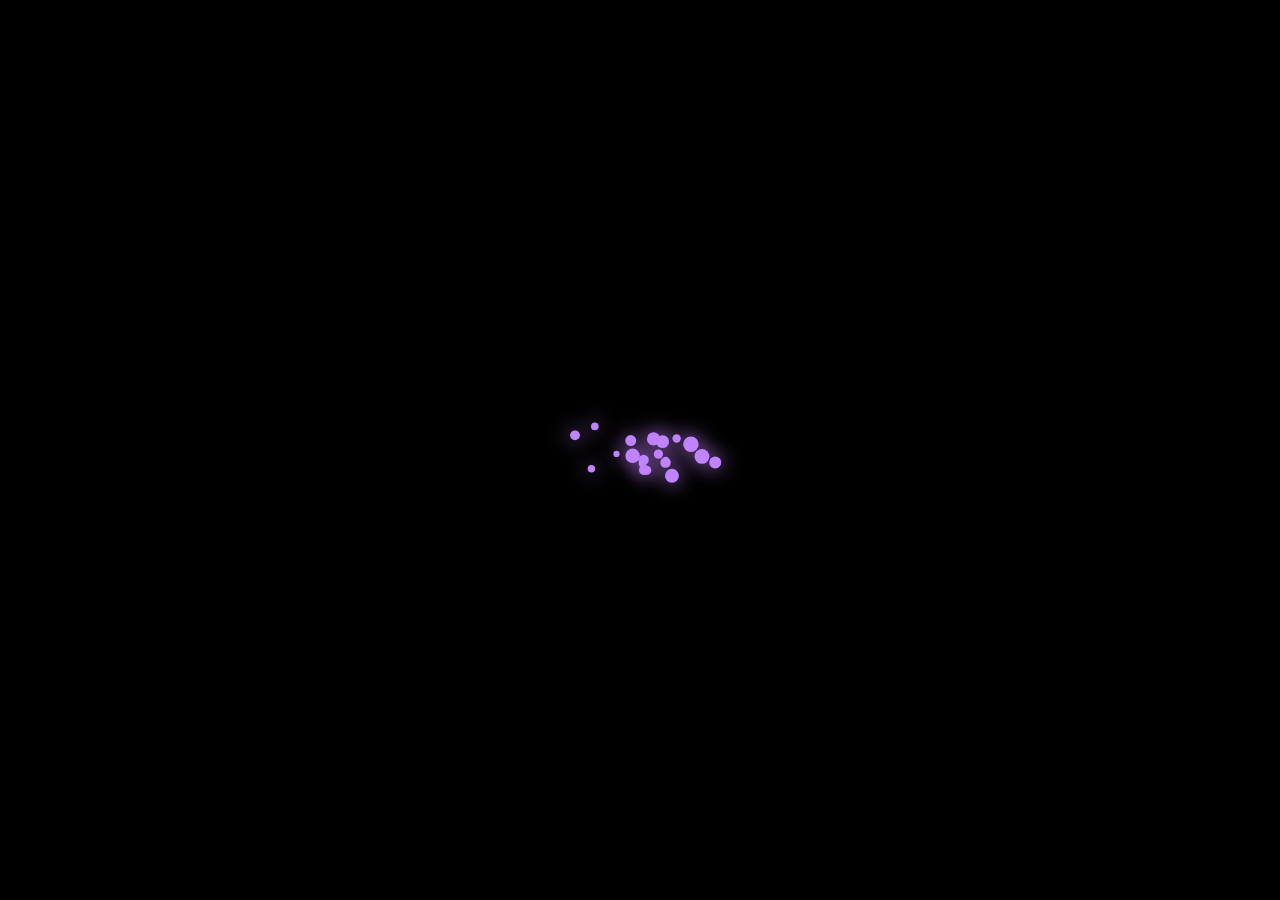
==== effects-test.html @ e13b9ae2 "Update effects-test.html" ====
<!DOCTYPE html>
<html>
<head>
<meta charset="UTF-8">
<title>Effects Test</title>

<style>

body{
    margin:0;
    overflow:hidden;
    background:black;
}

canvas{
    display:block;
}

</style>

</head>
<body>

<canvas id="canvas"></canvas>

<script>

const canvas = document.getElementById("canvas");
const ctx = canvas.getContext("2d");

function resize(){
    canvas.width = window.innerWidth;
    canvas.height = window.innerHeight;
}

resize();
window.addEventListener("resize", resize);

const embers = [];

for(let i = 0; i < 20; i++){

    embers.push({

        x: canvas.width/2 + (Math.random()-0.5)*120,

        startY: canvas.height/2 + Math.random()*40,

        y: canvas.height/2 + Math.random()*40,

        radius: 3 + Math.random()*5,

        speed: 0.15 + Math.random()*0.35,

        sway: 8 + Math.random()*18,

        offset: Math.random()*1000

    });

}

function draw(){

    ctx.clearRect(0,0,canvas.width,canvas.height);

    for(const ember of embers){

        ember.y -= ember.speed;

        if(ember.y < ember.startY - 140){

            ember.y = ember.startY;

        }

        const x =
            ember.x +
            Math.sin((ember.y + ember.offset) * 0.03) * ember.sway;

        ctx.beginPath();

        ctx.arc(
            x,
            ember.y,
            ember.radius,
            0,
            Math.PI*2
        );

        ctx.fillStyle="#c084ff";

        ctx.shadowColor="#c084ff";
        ctx.shadowBlur=20;

        ctx.fill();

    }

    requestAnimationFrame(draw);

}

draw();
</script>

</body>
</html>
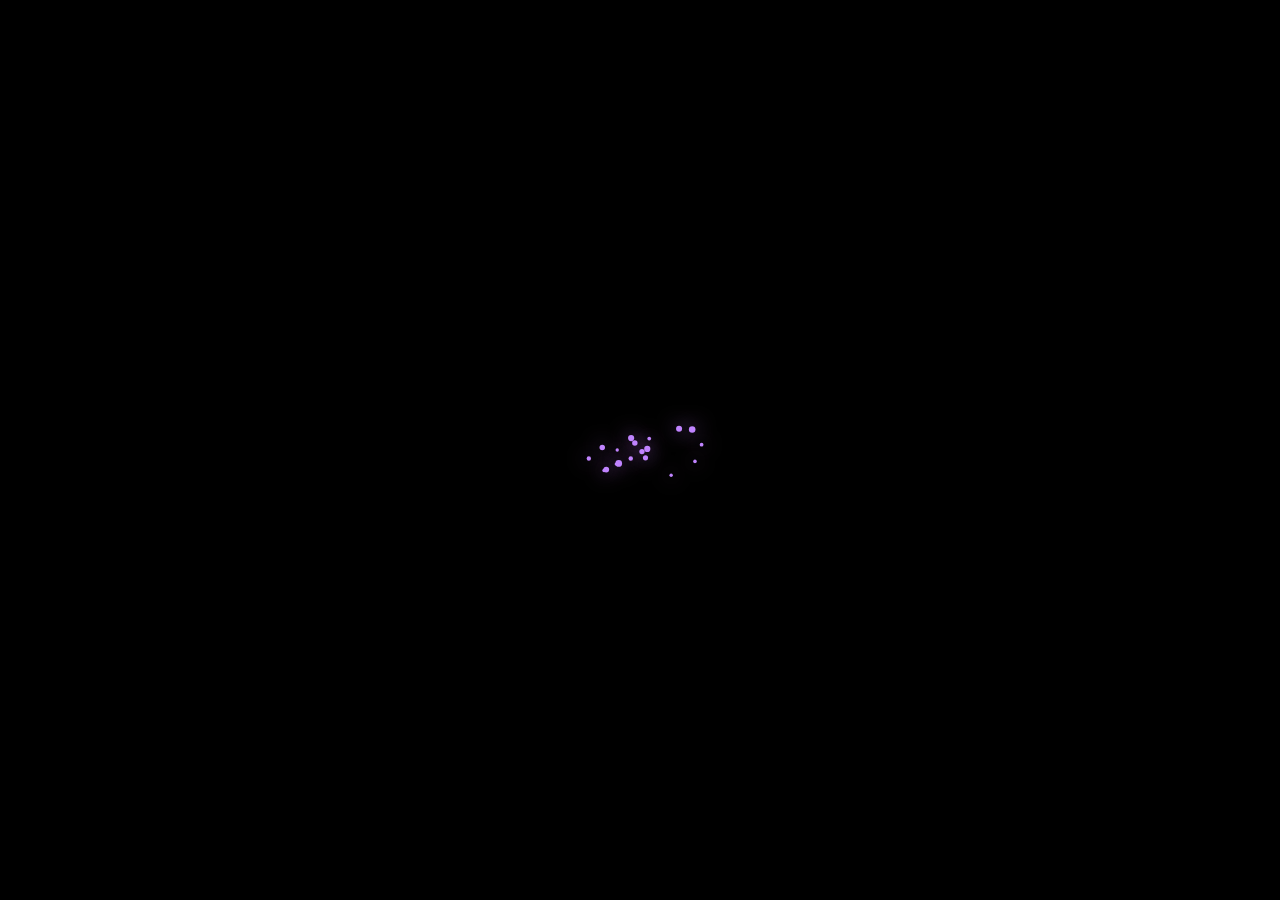
==== commit 00664196: "Update effects-test.html" ====
--- a/effects-test.html
+++ b/effects-test.html
@@ -48,7 +48,7 @@
 
         y: canvas.height/2 + Math.random()*40,
 
-        radius: 3 + Math.random()*5,
+       radius: 1 + Math.random()*2.5,
 
         speed: 0.15 + Math.random()*0.35,
 
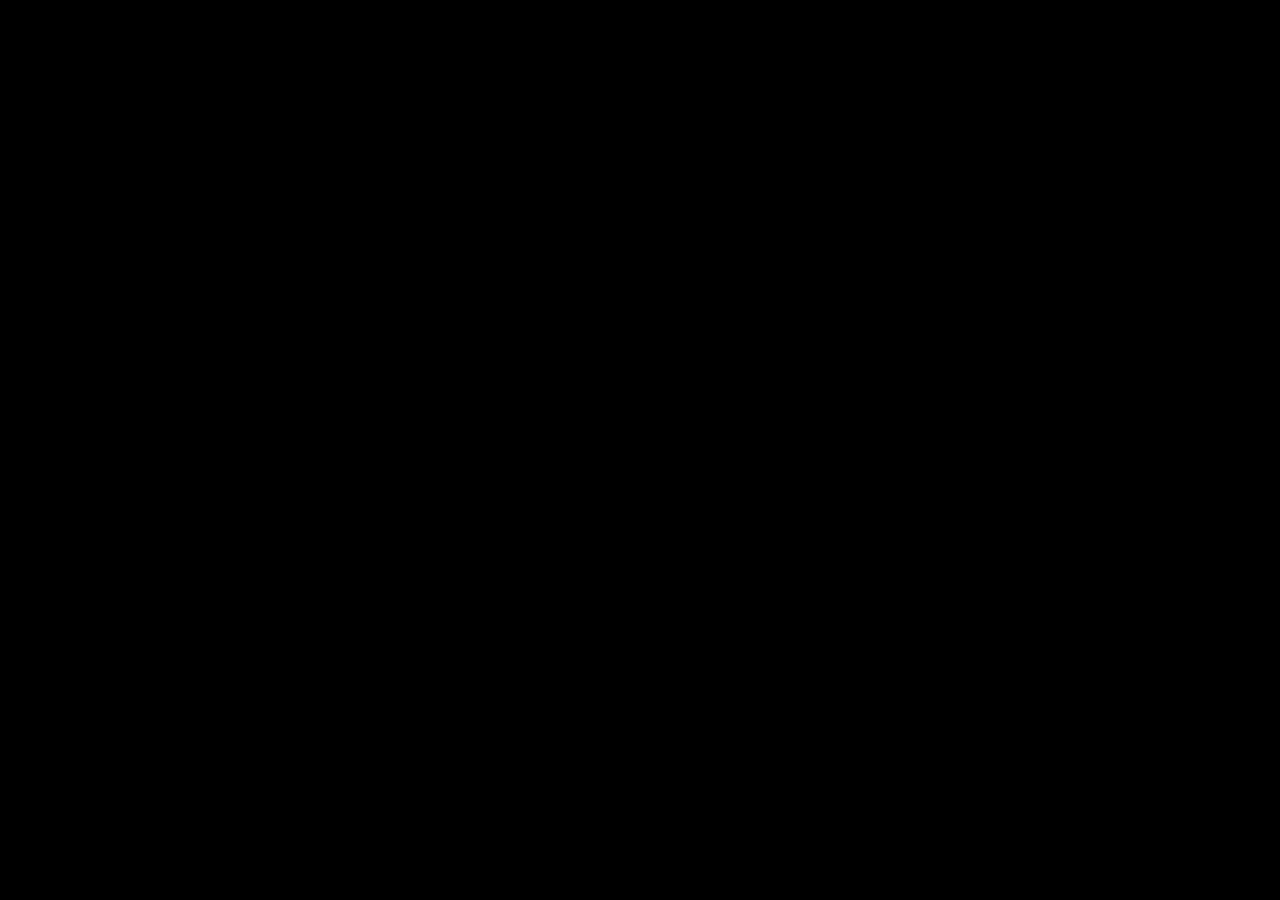
==== commit 539a51dc: "Update effects-test.html" ====
--- a/effects-test.html
+++ b/effects-test.html
@@ -42,12 +42,27 @@
 
     embers.push({
 
-        x: canvas.width/2 + (Math.random()-0.5)*120,
+      
+const angle = Math.random() * Math.PI * 2;
+const radius = Math.random() * 55;
 
-        startY: canvas.height/2 + Math.random()*40,
+embers.push({
 
-        y: canvas.height/2 + Math.random()*40,
+    x: canvas.width/2 + Math.cos(angle) * radius,
 
+    startY: canvas.height/2 + Math.sin(angle) * radius,
+
+    y: canvas.height/2 + Math.sin(angle) * radius,
+
+    radius: 1 + Math.random()*2,
+
+    speed: 0.15 + Math.random()*0.35,
+
+    sway: 8 + Math.random()*18,
+
+    offset: Math.random()*1000
+
+});
        radius: 1 + Math.random()*2.5,
 
         speed: 0.15 + Math.random()*0.35,
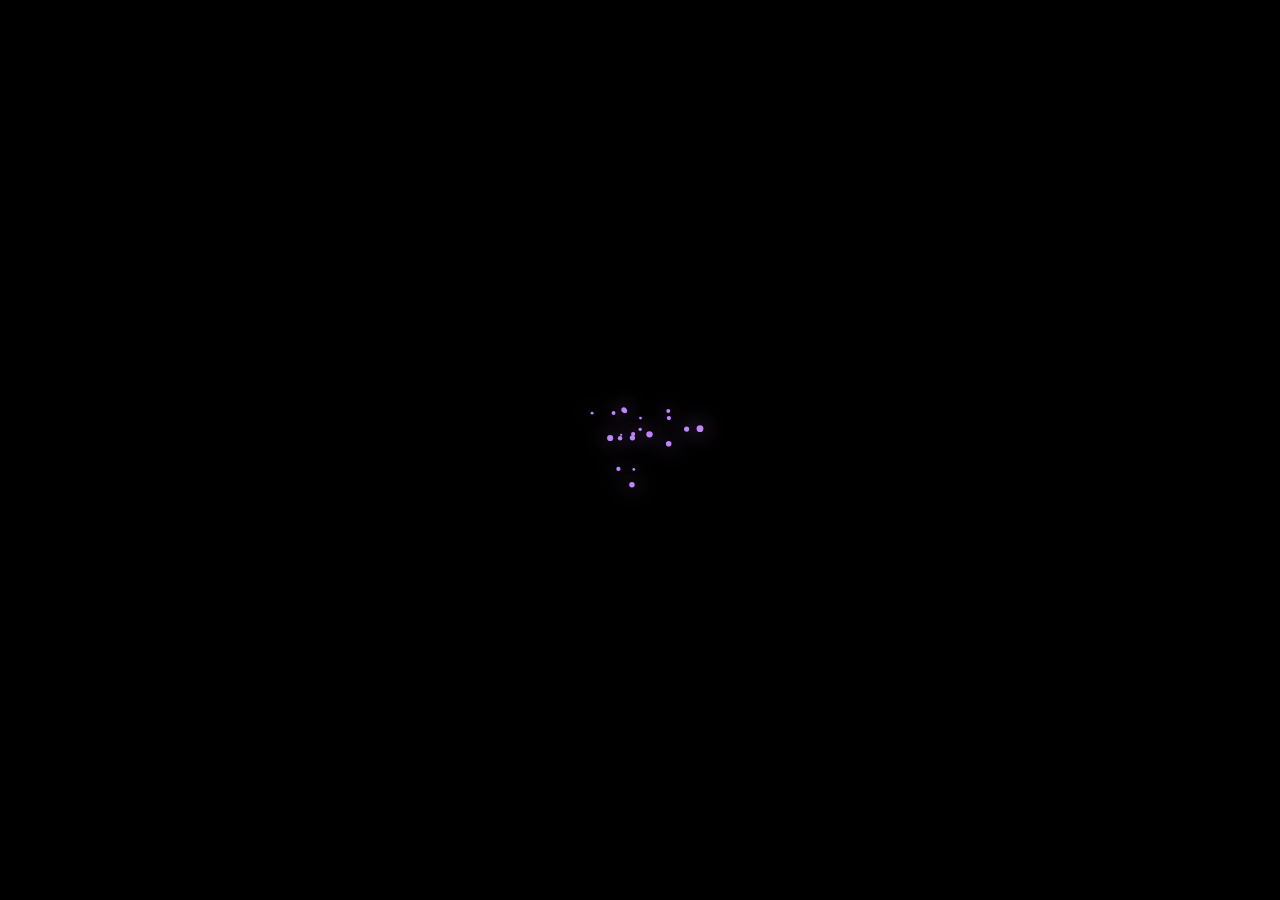
==== commit ff596597: "Update effects-test.html" ====
--- a/effects-test.html
+++ b/effects-test.html
@@ -24,7 +24,6 @@
 <canvas id="canvas"></canvas>
 
 <script>
-
 const canvas = document.getElementById("canvas");
 const ctx = canvas.getContext("2d");
 
@@ -40,30 +39,18 @@
 
 for(let i = 0; i < 20; i++){
 
+    const angle = Math.random() * Math.PI * 2;
+    const distance = Math.random() * 55;
+
     embers.push({
 
-      
-const angle = Math.random() * Math.PI * 2;
-const radius = Math.random() * 55;
+        x: canvas.width/2 + Math.cos(angle) * distance,
 
-embers.push({
+        startY: canvas.height/2 + Math.sin(angle) * distance,
 
-    x: canvas.width/2 + Math.cos(angle) * radius,
+        y: canvas.height/2 + Math.sin(angle) * distance,
 
-    startY: canvas.height/2 + Math.sin(angle) * radius,
-
-    y: canvas.height/2 + Math.sin(angle) * radius,
-
-    radius: 1 + Math.random()*2,
-
-    speed: 0.15 + Math.random()*0.35,
-
-    sway: 8 + Math.random()*18,
-
-    offset: Math.random()*1000
-
-});
-       radius: 1 + Math.random()*2.5,
+        radius: 1 + Math.random()*2.5,
 
         speed: 0.15 + Math.random()*0.35,
 
@@ -84,9 +71,7 @@
         ember.y -= ember.speed;
 
         if(ember.y < ember.startY - 140){
-
             ember.y = ember.startY;
-
         }
 
         const x =
@@ -100,13 +85,12 @@
             ember.y,
             ember.radius,
             0,
-            Math.PI*2
+            Math.PI * 2
         );
 
-        ctx.fillStyle="#c084ff";
-
-        ctx.shadowColor="#c084ff";
-        ctx.shadowBlur=20;
+        ctx.fillStyle = "#c084ff";
+        ctx.shadowColor = "#c084ff";
+        ctx.shadowBlur = 20;
 
         ctx.fill();
 
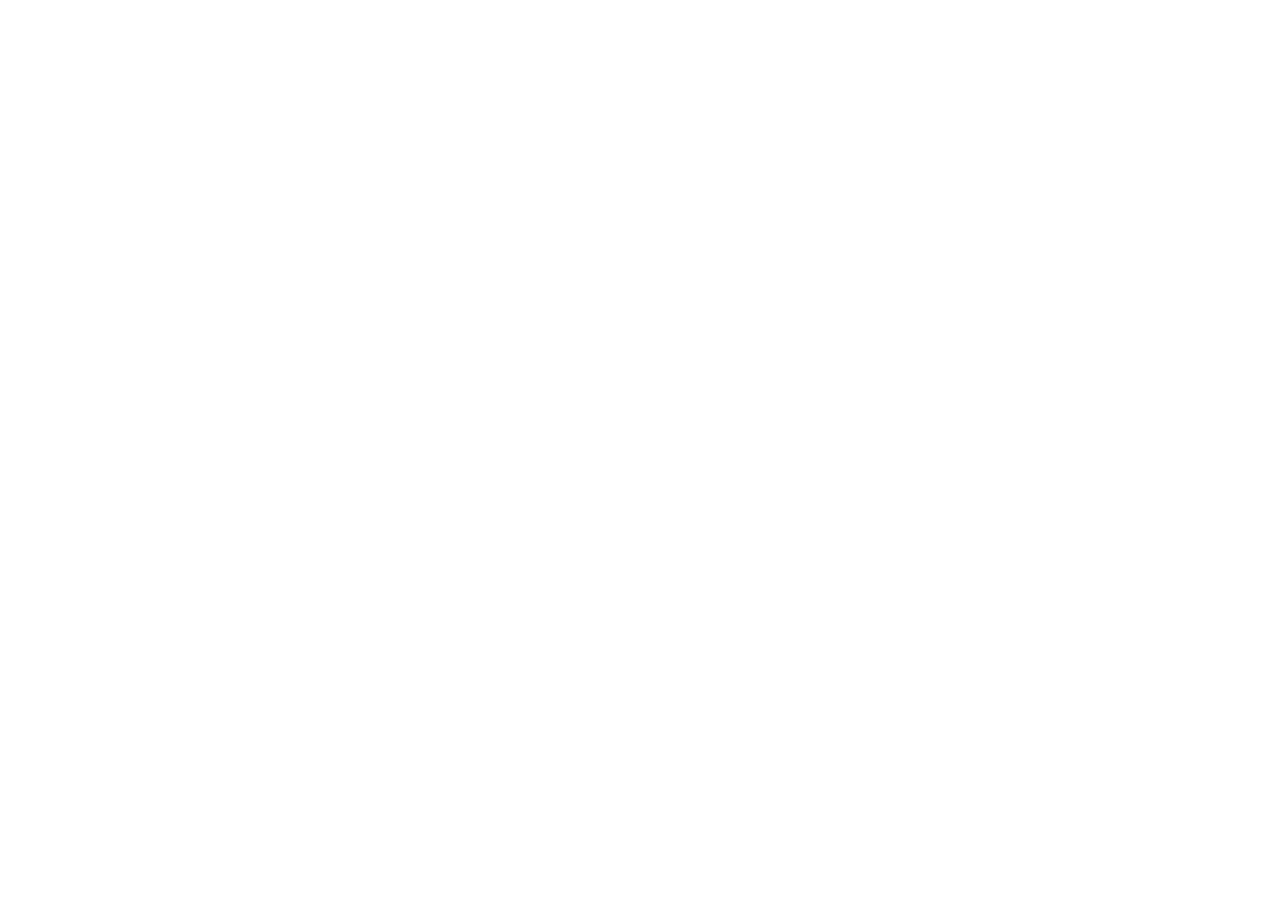
==== commit 1d8a80d4: "Update effects-test.html" ====
--- a/effects-test.html
+++ b/effects-test.html
@@ -6,24 +6,6 @@
 
 <style>
 
-body{
-    margin:0;
-    overflow:hidden;
-    background:black;
-}
-
-canvas{
-    display:block;
-}
-
-</style>
-
-</head>
-<body>
-
-<canvas id="canvas"></canvas>
-
-<script>
 const canvas = document.getElementById("canvas");
 const ctx = canvas.getContext("2d");
 
@@ -62,13 +44,19 @@
 
 }
 
+let breath = 0;
+
 function draw(){
 
     ctx.clearRect(0,0,canvas.width,canvas.height);
 
+    breath += 0.01;
+
+    const energy = (Math.sin(breath)+1)/2;
+
     for(const ember of embers){
 
-        ember.y -= ember.speed;
+        ember.y -= ember.speed * (0.6 + energy*0.8);
 
         if(ember.y < ember.startY - 140){
             ember.y = ember.startY;
@@ -85,12 +73,18 @@
             ember.y,
             ember.radius,
             0,
-            Math.PI * 2
+            Math.PI*2
         );
 
-        ctx.fillStyle = "#c084ff";
-        ctx.shadowColor = "#c084ff";
-        ctx.shadowBlur = 20;
+        const glow = 140 + Math.floor(115 * energy);
+
+        ctx.fillStyle =
+            `rgb(${glow},120,255)`;
+
+        ctx.shadowColor =
+            `rgb(${glow},120,255)`;
+
+        ctx.shadowBlur = 10 + energy * 25;
 
         ctx.fill();
 
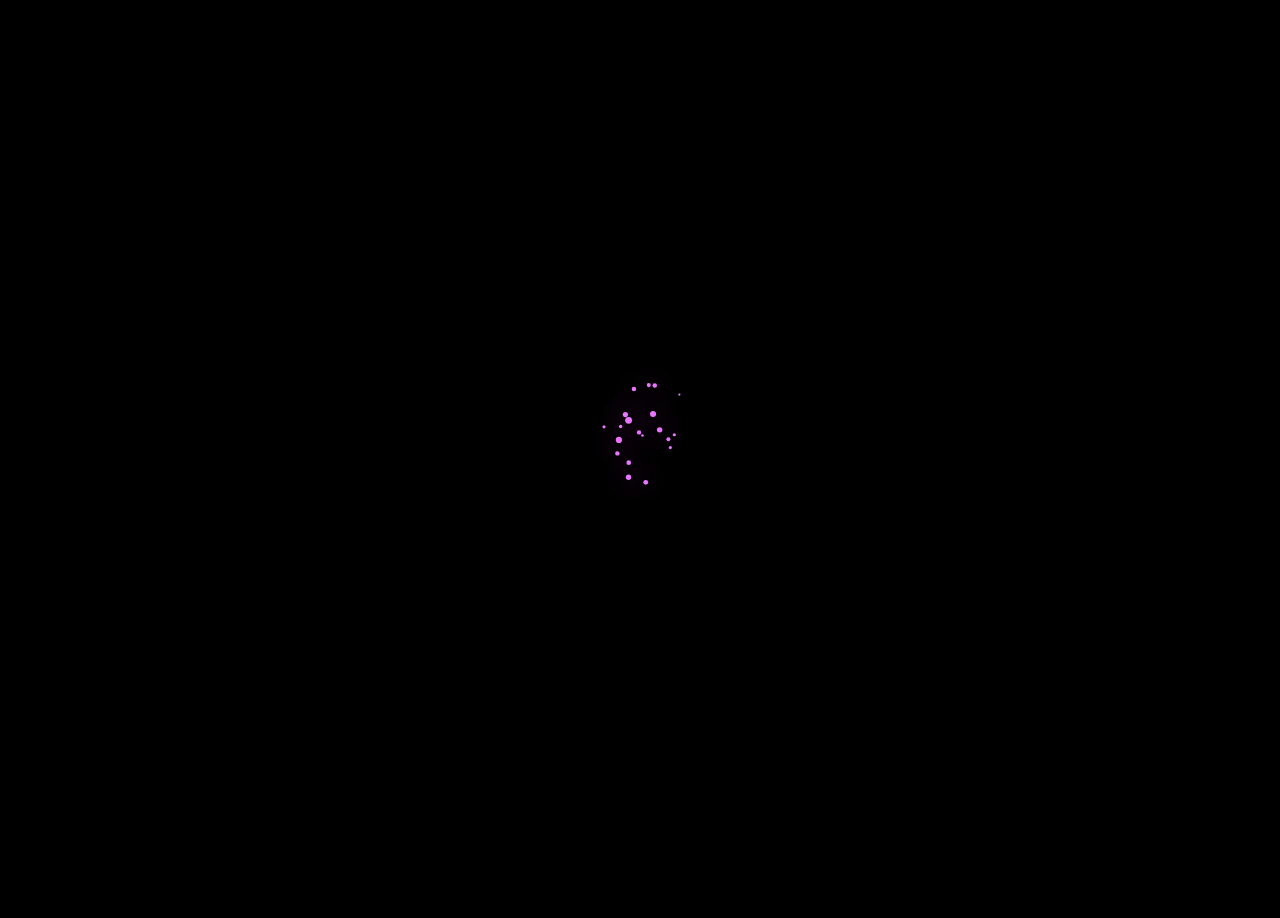
==== commit a42d27af: "Update effects-test.html" ====
--- a/effects-test.html
+++ b/effects-test.html
@@ -5,6 +5,26 @@
 <title>Effects Test</title>
 
 <style>
+
+body{
+    margin:0;
+    overflow:hidden;
+    background:black;
+}
+
+canvas{
+    display:block;
+}
+
+</style>
+
+</head>
+
+<body>
+
+<canvas id="canvas"></canvas>
+
+<script>
 
 const canvas = document.getElementById("canvas");
 const ctx = canvas.getContext("2d");
@@ -78,12 +98,8 @@
 
         const glow = 140 + Math.floor(115 * energy);
 
-        ctx.fillStyle =
-            `rgb(${glow},120,255)`;
-
-        ctx.shadowColor =
-            `rgb(${glow},120,255)`;
-
+        ctx.fillStyle = `rgb(${glow},120,255)`;
+        ctx.shadowColor = `rgb(${glow},120,255)`;
         ctx.shadowBlur = 10 + energy * 25;
 
         ctx.fill();
@@ -95,7 +111,9 @@
 }
 
 draw();
+
 </script>
 
 </body>
 </html>
+New rule starting now
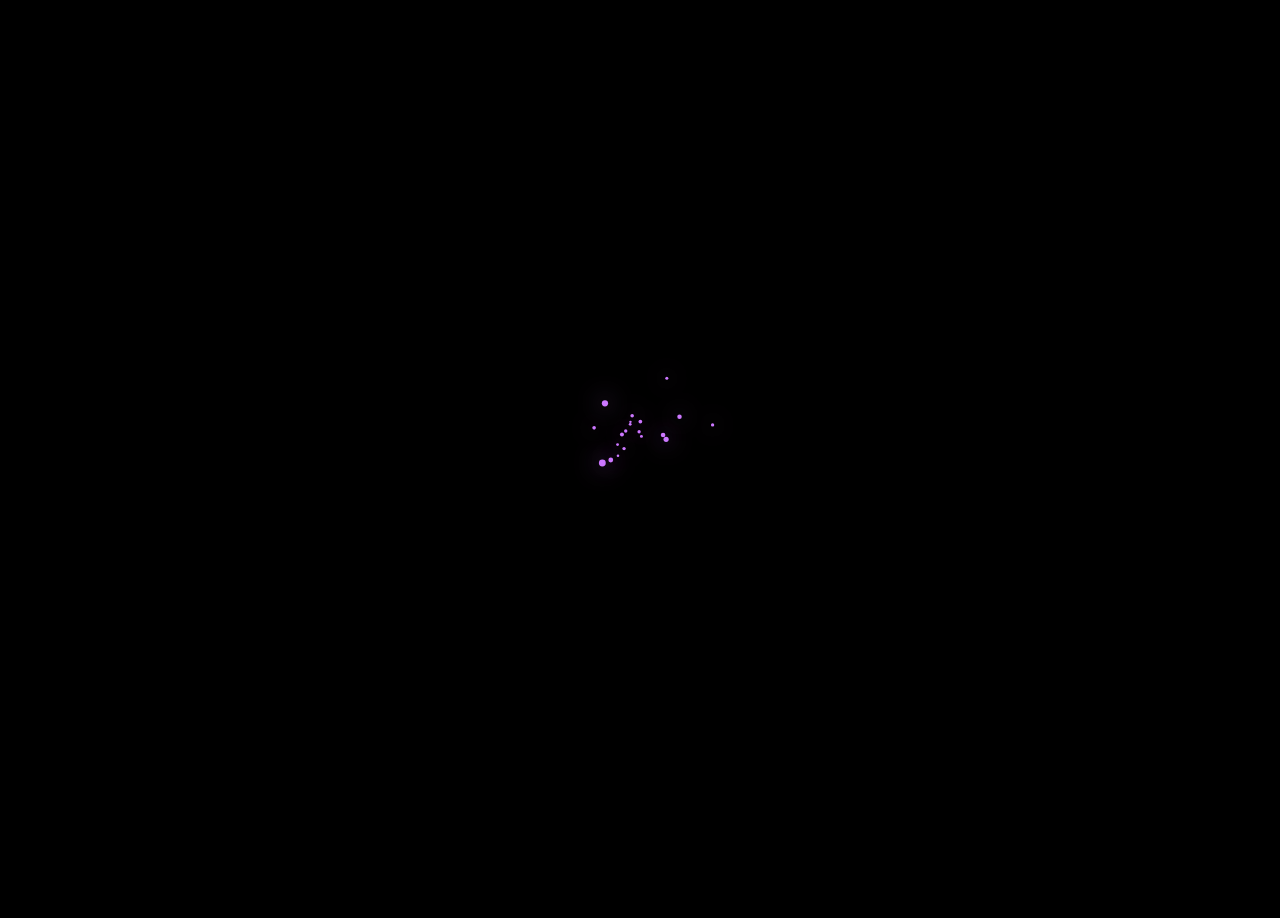
==== commit 8d8ee041: "Update effects-test.html" ====
--- a/effects-test.html
+++ b/effects-test.html
@@ -64,15 +64,18 @@
 
 }
 
-let breath = 0;
+let magicLevel = 0.55;
 
 function draw(){
 
     ctx.clearRect(0,0,canvas.width,canvas.height);
 
-    breath += 0.01;
+    magicLevel += (Math.random() - 0.5) * 0.004;
 
-    const energy = (Math.sin(breath)+1)/2;
+// Keep it between 0.35 and 0.85
+magicLevel = Math.max(0.35, Math.min(0.85, magicLevel));
+
+const energy = magicLevel;
 
     for(const ember of embers){
 
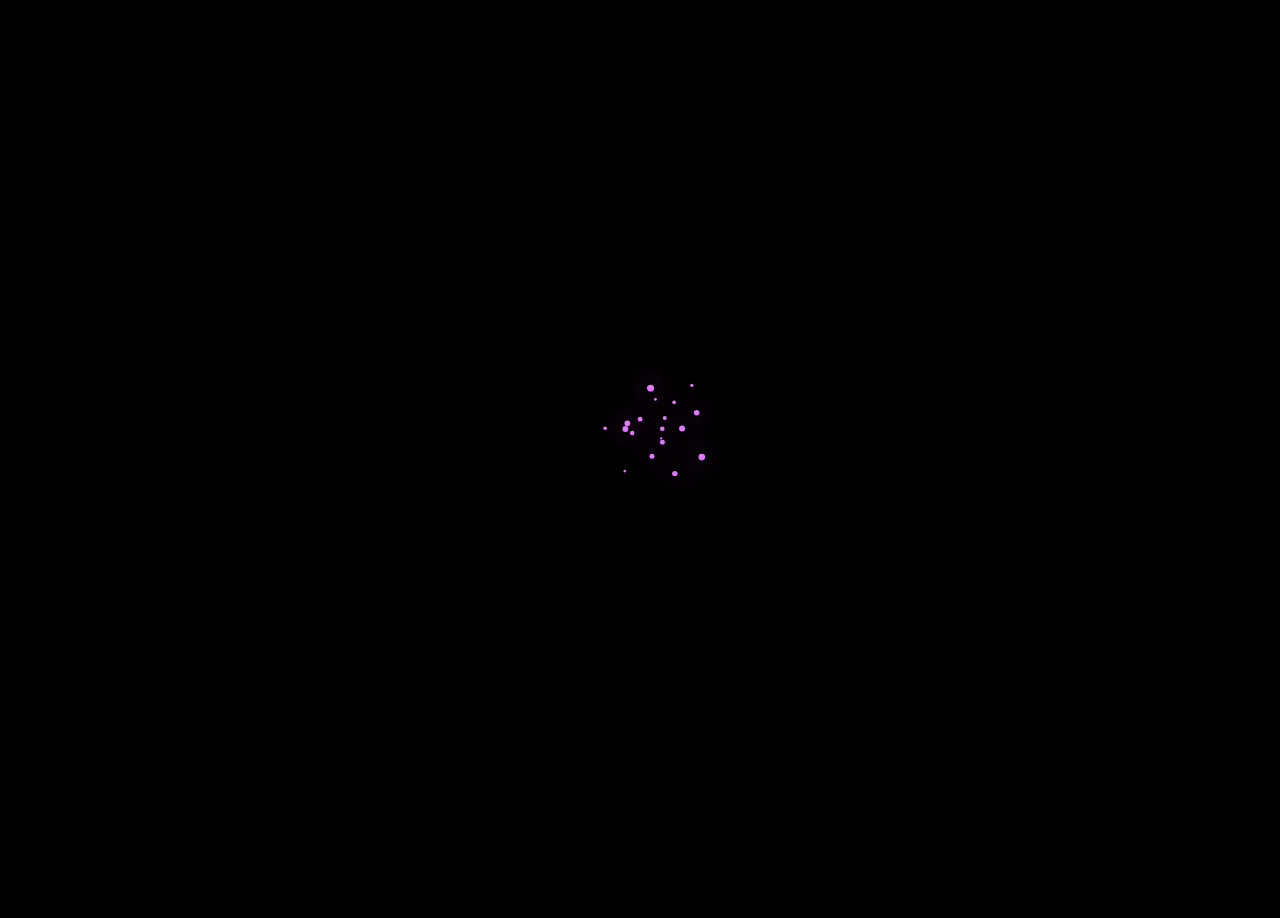
==== commit f1076a60: "Update effects-test.html" ====
--- a/effects-test.html
+++ b/effects-test.html
@@ -64,18 +64,15 @@
 
 }
 
-let magicLevel = 0.55;
+let breath = 0;
 
 function draw(){
 
     ctx.clearRect(0,0,canvas.width,canvas.height);
 
-    magicLevel += (Math.random() - 0.5) * 0.004;
+ breath += 0.01;
 
-// Keep it between 0.35 and 0.85
-magicLevel = Math.max(0.35, Math.min(0.85, magicLevel));
-
-const energy = magicLevel;
+const energy = (Math.sin(breath)+1)/2;
 
     for(const ember of embers){
 
